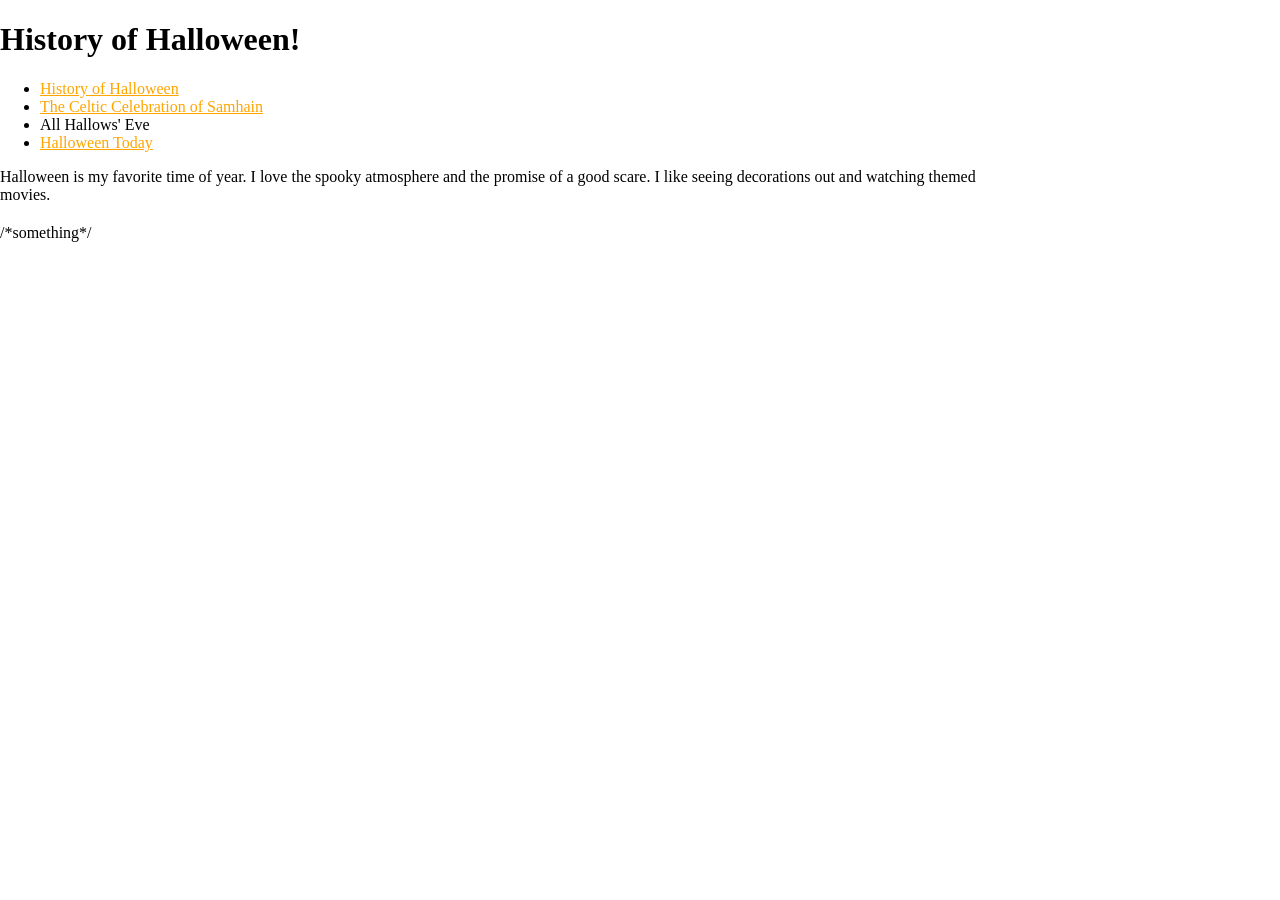
==== index.html @ 475fb51d "added now.html, hallows.html, changes some styles in css, added text in index" ====
<!DOCTYPE html> <!-- Type of HTML declaration -->
<html lang="en"> <!-- language is English -->
  <head>
    <meta charset="utf-8"> <!-- utf-8 encoding -->
    <meta name="description" content="Home Page For History of Halloween site">
    <title>History of Halloween</title> <!-- used by search engines and is what is seen in the top of the tab -->
    <link rel="stylesheet" href="../css/styles.css"> <!-- link to the external CSS stylesheet -->
  </head>
  <body>
    <header role="banner"> <!-- WAI-ARIA role is banner -->
      <h1>History of Halloween!</h1>
      <nav role="navigation">
        <ul>
          <li><a href="index.html" title="History of Halloween">History of Halloween</a></li>
          <li><a href="samhain.html" title="The Celtic Celebration of Samhain">The Celtic Celebration of Samhain</a></li>
          <li><a href="hallows.html" title="All Hallows' Eve"></a>All Hallows' Eve</li>
          <li><a href="now.html" title="Halloween Today">Halloween Today</a></li>
        </ul>
      </nav>
    </header>
    <main role="main">     
      <p>Halloween is my favorite time of year. I love the spooky atmosphere and the promise of a good scare. I like seeing decorations out and watching themed movies.</p>
      <section>
        <h2></h2>
        <p></p>
      </section>








    </main>
    <footer role="contentinfo">
      /*something*/
    </footer>
  </body>
</html>



<!-- Use img, link to outside popping out window, article, aside, b, strong, i, em, h2 and h3 and etc, jumping in sections, ol, dl, br, div, pre, etc. and 
Elements:
<video>
<embed>
<font> - deprecated, explain
Attributes:
spellcheck
style
poster
Code Comments: Add clear comments in your HTML/CSS directly describing:
What they are.
Where they are located.
How you are using them.



<mark></mark> = highlight text
<s></s> = strike thru
<cite></cite>
<audio> could still use? not as main 3 though

for video = https://developer.mozilla.org/en-US/docs/Web/HTML/Guides/Cheatsheet

<details><summary></summary></details>



<iframe> for youtube?
definitely doing halloween!!!
-->
---- css/styles.css ----
html { /*comment*/
    margin: 0;
    padding: 0;
    /*background-color: #???*/

}
body {
    width: 80%; /*fix this!!!!!!!!!!!!!!!!!!!!!!!!!!*/
    margin: 0; /*fix this!!!!!!!!!!!!!!!!!!!!!!!!!!*/
    font: 'Times New Roman', serif; /*decide if want????????????*/
    /*padding: 
    background: 
    border-bottom: -- not sure I want this*/
}
h1 {
    font-family: 'Brush Script MT', cursive;
    font-size: 2em;
    /*font-weight: 
    font-style: 
    margin: 
    color: 
    background-color: 
    padding: */
}
h2 {
    /*needed???????*/
}
p {
    /*line-height: 2; --like an essay??
    text-align: justify; --should it be blocked or like old script??
    width: 
    margin: 
    margin-bottom: -- not sure I want this*/
}
a {
    color: orange; /*you sure?? what about purple*/
}
a:hover {
    color: purple; /*maybe swap??*/
}
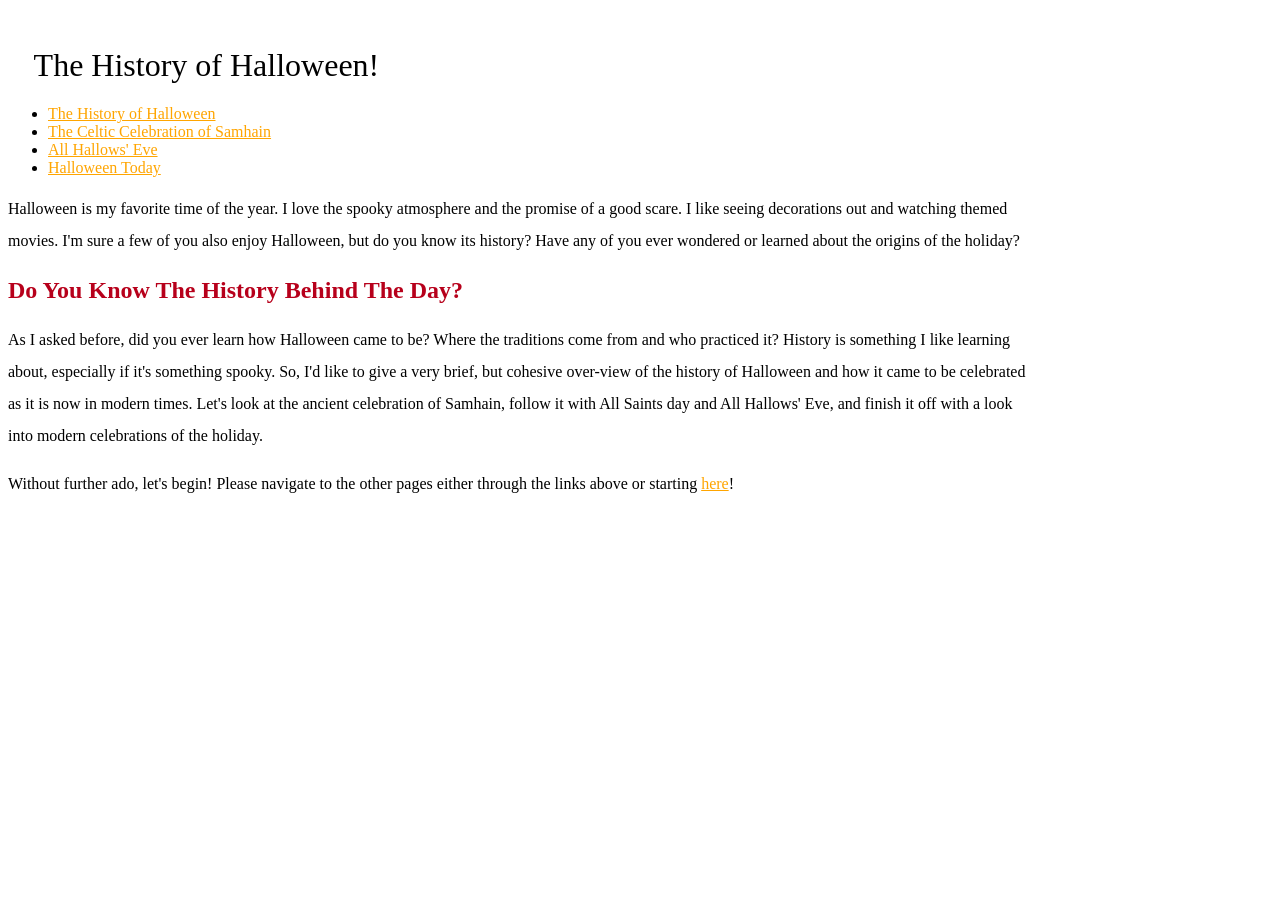
==== commit abb157bd: "added content to index, samhain, and hallows. added css styles" ====
--- a/index.html
+++ b/index.html
@@ -8,33 +8,31 @@
   </head>
   <body>
     <header role="banner"> <!-- WAI-ARIA role is banner -->
-      <h1>History of Halloween!</h1>
+      <h1>The History of Halloween!</h1>
       <nav role="navigation">
         <ul>
-          <li><a href="index.html" title="History of Halloween">History of Halloween</a></li>
+          <li><a href="index.html" title="The History of Halloween">The History of Halloween</a></li>
           <li><a href="samhain.html" title="The Celtic Celebration of Samhain">The Celtic Celebration of Samhain</a></li>
-          <li><a href="hallows.html" title="All Hallows' Eve"></a>All Hallows' Eve</li>
+          <li><a href="hallows.html" title="All Hallows' Eve">All Hallows' Eve</a></li>
           <li><a href="now.html" title="Halloween Today">Halloween Today</a></li>
         </ul>
       </nav>
     </header>
     <main role="main">     
-      <p>Halloween is my favorite time of year. I love the spooky atmosphere and the promise of a good scare. I like seeing decorations out and watching themed movies.</p>
+      <p>Halloween is my favorite time of the year. I love the spooky atmosphere and the promise of a good scare. I like seeing decorations out and watching themed movies. I'm sure a few of you also enjoy Halloween, but do you know its history? Have any of you ever wondered or learned about the origins of the holiday?</p>
       <section>
-        <h2></h2>
-        <p></p>
+        <h2><font color="#B7001B">Do You Know The History Behind The Day?</font></h2> <!-- <font> tag: a deprecated element no longer used. It used to be used to style font directly in html, but now that is mostly/mainly done through CSS either with inline comments, embedded using style in the head, or in an externalized stylesheet. Using it for this h2 tag to show how it would have been used. I'm using the color attribute with it to change the color of the text for this h2 tag -->
+        <p>
+        As I asked before, did you ever learn how Halloween came to be? Where the traditions come from and who practiced it?
+        History is something I like learning about, especially if it's something spooky.
+        So, I'd like to give a very brief, but cohesive over-view of the history of Halloween and how it came to be celebrated as it is now in modern times.
+        Let's look at the ancient celebration of Samhain, follow it with All Saints day and All Hallows' Eve, and finish it off with a look into modern celebrations of the holiday.
+        </p>
       </section>
-
-
-
-
-
-
-
-
+      <p>Without further ado, let's begin! Please navigate to the other pages either through the links above or starting <a href="samhain.html" title="The Celtic Celebration of Samhain">here</a>!</p>
     </main>
     <footer role="contentinfo">
-      /*something*/
+      <!-- something -->
     </footer>
   </body>
 </html>
--- a/css/styles.css
+++ b/css/styles.css
@@ -6,8 +6,8 @@
 }
 body {
     width: 80%; /*fix this!!!!!!!!!!!!!!!!!!!!!!!!!!*/
-    margin: 0; /*fix this!!!!!!!!!!!!!!!!!!!!!!!!!!*/
-    font: 'Times New Roman', serif; /*decide if want????????????*/
+    margin: 1 em; /*fix this!!!!!!!!!!!!!!!!!!!!!!!!!!*/
+    font: 100% "Times New Roman", Georgia, serif; /*decide if want????????????*/
     /*padding: 
     background: 
     border-bottom: -- not sure I want this*/
@@ -15,19 +15,21 @@
 h1 {
     font-family: 'Brush Script MT', cursive;
     font-size: 2em;
-    /*font-weight: 
-    font-style: 
-    margin: 
+    font-weight: normal;
+    margin-right: auto;
+	margin-left: auto;
+	padding: 2.5% 2.5% 0;
+
+    /*font-style: 
     color: 
-    background-color: 
-    padding: */
+    background-color: */
 }
 h2 {
     /*needed???????*/
 }
 p {
-    /*line-height: 2; --like an essay??
-    text-align: justify; --should it be blocked or like old script??
+    line-height: 2;
+    /*text-align: justify; --should it be blocked or like old script??
     width: 
     margin: 
     margin-bottom: -- not sure I want this*/
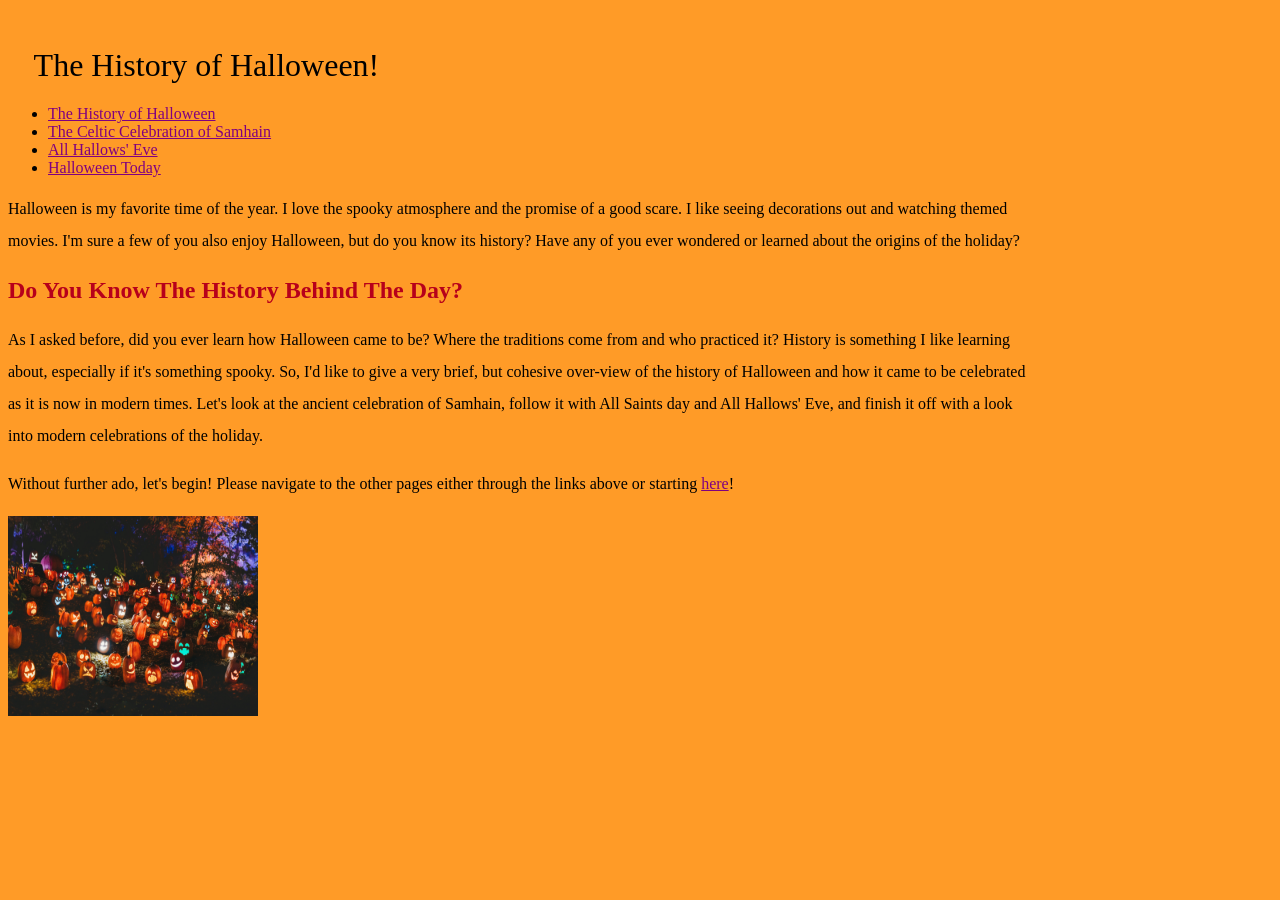
==== commit 516e9ddd: "stuff" ====
--- a/index.html
+++ b/index.html
@@ -23,17 +23,15 @@
       <section>
         <h2><font color="#B7001B">Do You Know The History Behind The Day?</font></h2> <!-- <font> tag: a deprecated element no longer used. It used to be used to style font directly in html, but now that is mostly/mainly done through CSS either with inline comments, embedded using style in the head, or in an externalized stylesheet. Using it for this h2 tag to show how it would have been used. I'm using the color attribute with it to change the color of the text for this h2 tag -->
         <p>
-        As I asked before, did you ever learn how Halloween came to be? Where the traditions come from and who practiced it?
-        History is something I like learning about, especially if it's something spooky.
-        So, I'd like to give a very brief, but cohesive over-view of the history of Halloween and how it came to be celebrated as it is now in modern times.
-        Let's look at the ancient celebration of Samhain, follow it with All Saints day and All Hallows' Eve, and finish it off with a look into modern celebrations of the holiday.
+          As I asked before, did you ever learn how Halloween came to be? Where the traditions come from and who practiced it?
+          History is something I like learning about, especially if it's something spooky.
+          So, I'd like to give a very brief, but cohesive over-view of the history of Halloween and how it came to be celebrated as it is now in modern times.
+          Let's look at the ancient celebration of Samhain, follow it with All Saints day and All Hallows' Eve, and finish it off with a look into modern celebrations of the holiday.
         </p>
       </section>
       <p>Without further ado, let's begin! Please navigate to the other pages either through the links above or starting <a href="samhain.html" title="The Celtic Celebration of Samhain">here</a>!</p>
+      <embed type="image/jpeg" src="images/pumpkins.jpg" width="250" height="200">
     </main>
-    <footer role="contentinfo">
-      <!-- something -->
-    </footer>
   </body>
 </html>
 
@@ -43,10 +41,10 @@
 Elements:
 <video>
 <embed>
-<font> - deprecated, explain
+<font> - deprecated, explain -- done!!!!!!!
 Attributes:
-spellcheck
-style
+spellcheck -- done!!!!!!!
+style -- done!!!!!!!
 poster
 Code Comments: Add clear comments in your HTML/CSS directly describing:
 What they are.
@@ -69,3 +67,6 @@
 <iframe> for youtube?
 definitely doing halloween!!!
 -->
+
+
+<!-- done with index & samhain content, do hallows & now & then css -->
--- a/css/styles.css
+++ b/css/styles.css
@@ -1,16 +1,13 @@
-html { /*comment*/
+html {
     margin: 0;
     padding: 0;
-    /*background-color: #???*/
+    background-color: #FF9B27;
 
 }
 body {
-    width: 80%; /*fix this!!!!!!!!!!!!!!!!!!!!!!!!!!*/
-    margin: 1 em; /*fix this!!!!!!!!!!!!!!!!!!!!!!!!!!*/
-    font: 100% "Times New Roman", Georgia, serif; /*decide if want????????????*/
-    /*padding: 
-    background: 
-    border-bottom: -- not sure I want this*/
+    width: 80%;
+    margin: 1 em;
+    font: 100% "Times New Roman", Georgia, serif;
 }
 h1 {
     font-family: 'Brush Script MT', cursive;
@@ -19,24 +16,25 @@
     margin-right: auto;
 	margin-left: auto;
 	padding: 2.5% 2.5% 0;
-
-    /*font-style: 
-    color: 
-    background-color: */
-}
-h2 {
-    /*needed???????*/
 }
 p {
     line-height: 2;
-    /*text-align: justify; --should it be blocked or like old script??
-    width: 
-    margin: 
-    margin-bottom: -- not sure I want this*/
 }
 a {
-    color: orange; /*you sure?? what about purple*/
+    color: purple;
 }
 a:hover {
-    color: purple; /*maybe swap??*/
+    color: green;
 }
+textarea{
+    width: 100%;
+    max-height: 300px;
+    max-width: 300px;
+}
+footer {
+	border-top: 1px solid black;
+	text-align: center;
+	font-size: .8em;
+	line-height: 2em;
+	margin-top: 3em;
+}
